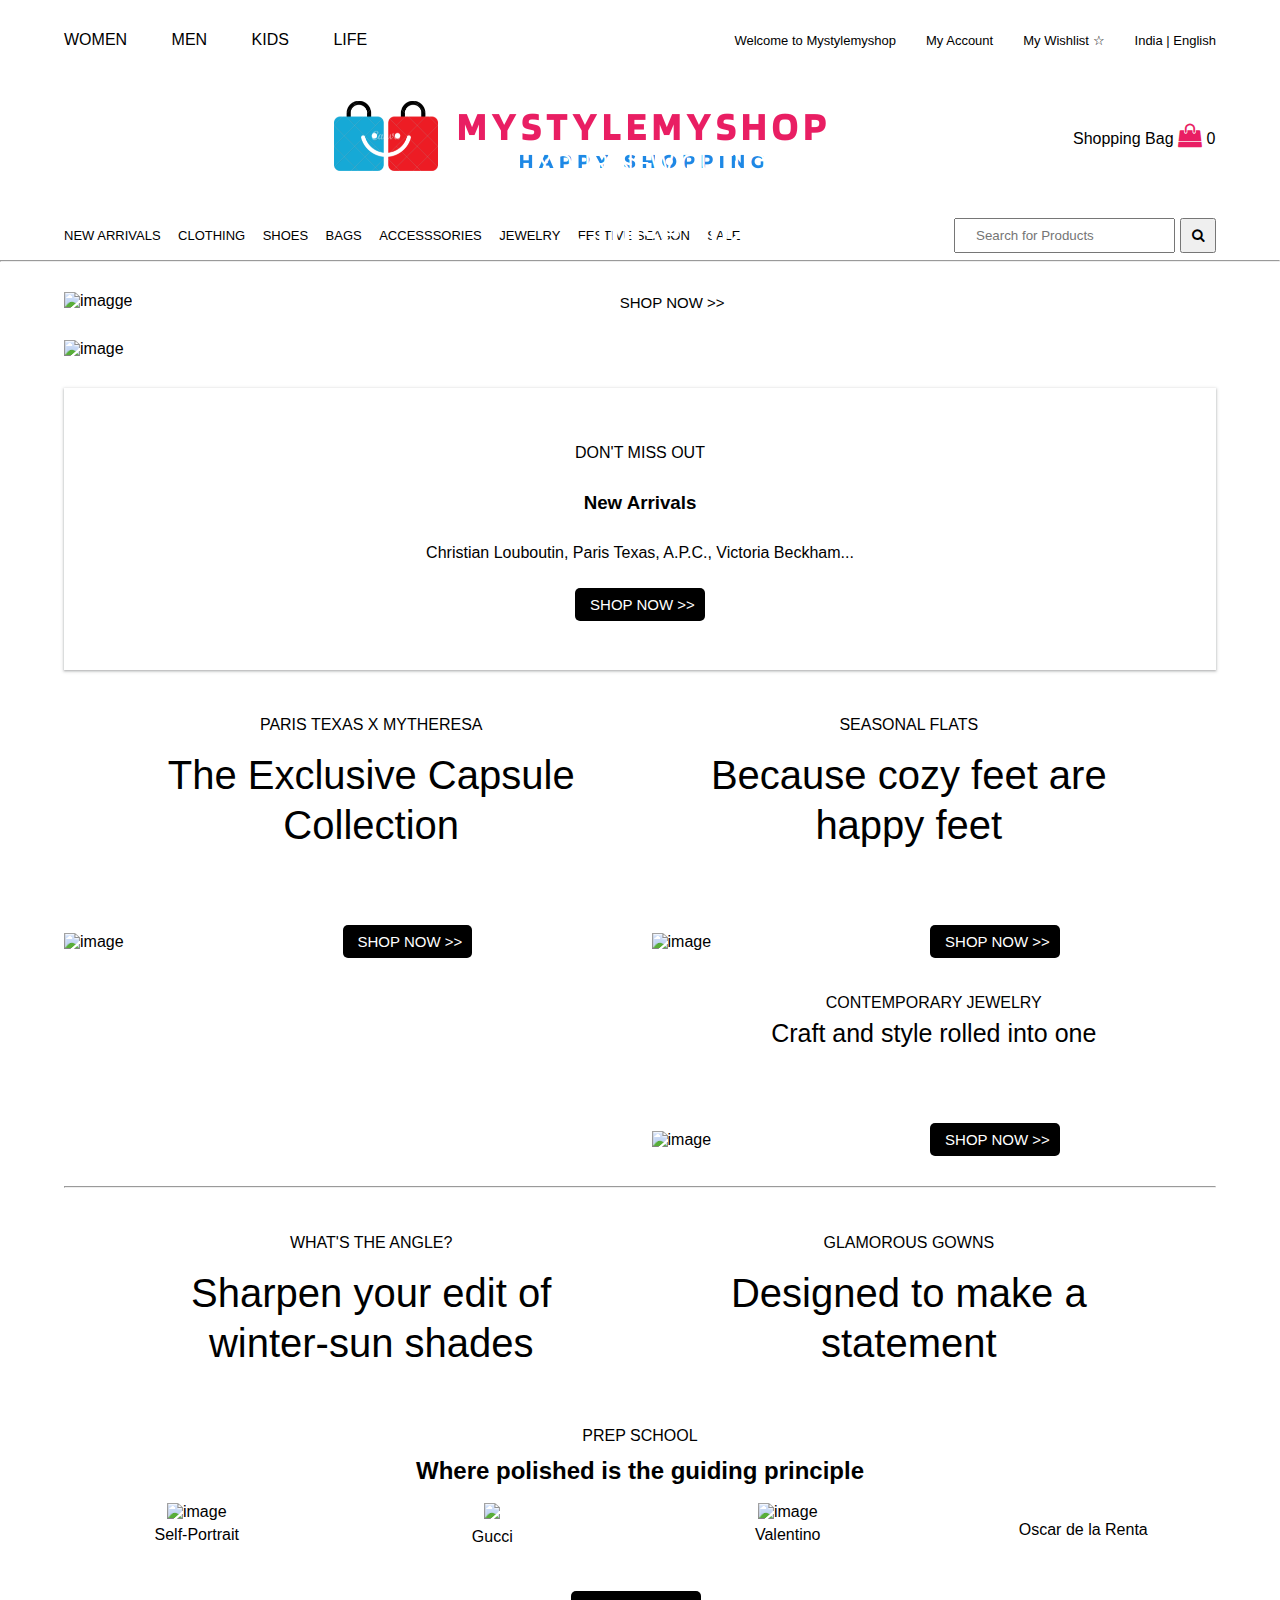
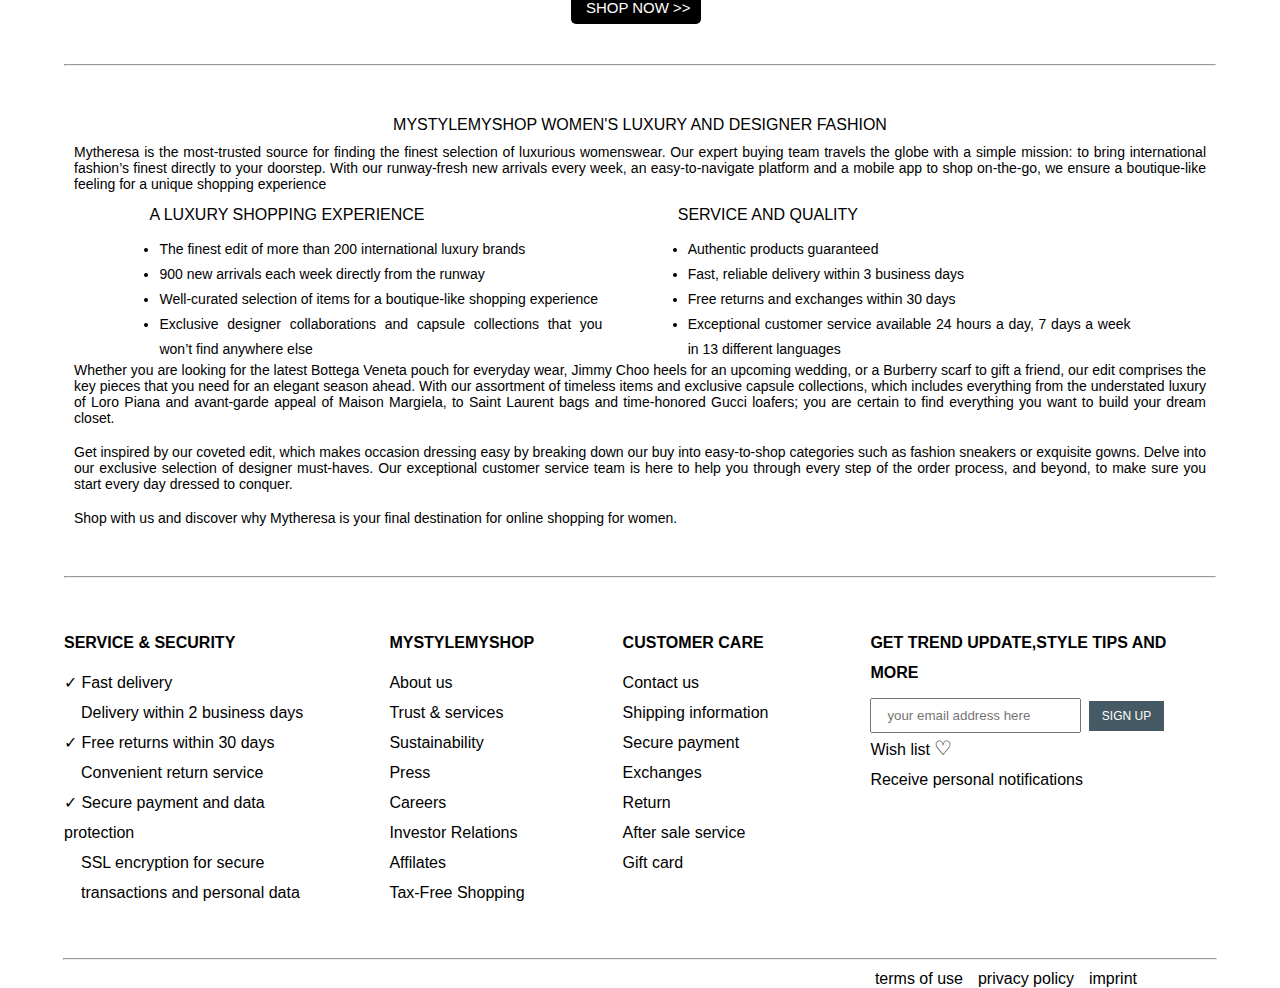
==== index.html @ 843c77ca "cw project day-1" ====
<!DOCTYPE html>
<html lang="en">
<head>
    <meta charset="UTF-8">
    <meta http-equiv="X-UA-Compatible" content="IE=edge">
    <meta name="viewport" content="width=device-width, initial-scale=1.0">
    <link rel="stylesheet" href="https://cdnjs.cloudflare.com/ajax/libs/font-awesome/4.7.0/css/font-awesome.min.css">
    <title>Document</title>
   
    
</head>
<link rel="stylesheet" href="index.css">

<body>

    <nav id="navt">
        <DIV>
           <a href="#">WOMEN</a>
           <a href="#">MEN</a>
           <a href="#">KIDS</a>
           <a href="#">LIFE</a>
           
        </DIV>

        <div>
            <a href="#">Welcome to Mystylemyshop</a>
            <a href="#">My Account</a>
            <a href="#">My Wishlist<span> &star;</span></a>
            <a href="#">India | English</a>

        </div>
    </nav>

    <div id="logo">
        <div>
<img src="/mystylemyshop.png" alt="">
        </div>
        
        <div>
            <span>Shopping Bag</span>
            <i class="fa fa-shopping-bag" style="color:#E91E63; font-size: 24px;"></i>
            <span id="count">0</span>
        </div>
    </div>

    <nav id="navb">
<div>
    <a href="#">NEW ARRIVALS</a>
    <a href="#">CLOTHING</a>
    <a href="#">SHOES</a>
    <a href="#">BAGS</a>
    <a href="#">ACCESSSORIES</a>
    <a href="#">JEWELRY</a>
    <a href="#">FESTIVE SEASON</a>
    <a href="#">SALE</a>
</div>

<DIV>
    <input type="text" placeholder="Search for Products">
    <button><i class="fa fa-search"></i></button>
</DIV>
    </nav>
    <hr>
    <main id="main">
        
<section class="sec1">
    <img src="https://img.mytheresa.com/media/static/raw/cms/l/SM_Monetate_Images/15_Sale/FW21/WW_Sale_Wave50/ONSITE_BANNER_SALE_50_desktop_en_1x_20211119133215.jpg" alt="imagge">
</section>

<section class="sec2">

    <img src="https://img.mytheresa.com/media/static/raw/cms/l/WW_HP_2022_CW50/NEW_BIG/CW50_WW_HP_Tab_BIG_2x_20221213114419.jpg?imwidth=1024&imdensity=1" alt="image">
<div>
    <p>YOUR NEW OUTLOOK</p>
    <H1>Cruise 2023</H1>
    <button>SHOP NOW >></button>
</div>
</section>

<section class="sec3">
    <p>DON'T MISS OUT</p>
    <H3>New Arrivals</H3>
    <p>Christian Louboutin, Paris Texas, A.P.C., Victoria Beckham...</p>
    <button>SHOP NOW >></button>
</section>

<section class="sec4">
    <div>
        <p>PARIS TEXAS X MYTHERESA</p>
        <p>The Exclusive Capsule Collection</p>
    </div>
    <div>
        <p>SEASONAL FLATS</p>
        <p>Because cozy feet are happy feet</p>
    </div>
</section>

<section class="sec5">
    <div>
        <img src="https://media.fashionnetwork.com/cdn-cgi/image/fit=contain,width=1000,height=1000/m/ad70/3d50/beb3/b568/233a/330c/7a44/505c/1e20/a222/a222.jpg" alt="image">
        <button>SHOP NOW >></button>

    </div>
<div>
    <div>
<img src="https://img.mytheresa.com/media/static/raw/cms/l/WW_HP_2022_CW50/CW50_WW_HP_ActboxSmall_3_2x_20221212110651.jpg?imwidth=600&imdensity=1" alt="image">

<button>SHOP NOW >></button>
    </div>

<div>
    <p>CONTEMPORARY JEWELRY</p>
    <p>Craft and style rolled into one</p>
</div>

    <div>
        <img src="https://img.mytheresa.com/media/static/raw/cms/l/WW_HP_2022_CW50/CW50_WW_HP_ActboxSmall_2_2x_20221212110608.jpg?imwidth=600&imdensity=1" alt="image">
        <button>SHOP NOW >></button>

    </div>

</div>
</section>
<hr>
<section class="sec6">
    <div>
        <p>WHAT'S THE ANGLE?</p>
        <p>Sharpen your edit of winter-sun shades</p>
    </div>
    <div>
        <p>GLAMOROUS GOWNS</p>
        <p>Designed to make a statement</p>
        
    </div>
</section>

    </main>
    
    <section class="sec7">
        <div>
            <p>PREP SCHOOL</p>
            <H2>Where polished is the guiding principle</H2>
        </div>
        
        <div>
           <div>
            <img src="https://img.mytheresa.com/media/static/raw/cms/l/LIFE_HP_2022_CW50/CW50_WW_HP_Finest_edit_1_2x_20221212102029.jpg" alt="image">
            <p>Self-Portrait</p>
           </div>

           <div>
            <img src="https://img.mytheresa.com/media/static/raw/cms/l/LIFE_HP_2022_CW50/CW50_WW_HP_Finest_edit_2_2x_20221212102030.jpg">
            <p>Gucci</p>
        </div>

            <div>
                <img src="https://img.mytheresa.com/media/static/raw/cms/l/LIFE_HP_2022_CW50/CW50_WW_HP_Finest_edit_3_2x_20221212102029.jpg" alt="image">
                <p>Valentino</p>
            </div>

            <div>
                <img src="https://img.mytheresa.com/media/static/raw/cms/l/LIFE_HP_2022_CW50/CW50_WW_HP_Finest_edit_4_2x_20221212102028.jpg" alt="">
                <p>Oscar de la Renta</p>
            </div>

           </div>
           
           <button>SHOP NOW >></button>
           <hr>
    </section>



    <article id="article">
        <P>MYSTYLEMYSHOP WOMEN'S LUXURY AND DESIGNER FASHION</P>

        <P>Mytheresa is the most-trusted source for finding the finest selection of luxurious womenswear. Our expert buying team travels the globe with a simple mission: to bring international fashion’s finest directly to your doorstep. With our runway-fresh new arrivals every week, an easy-to-navigate platform and a mobile app to shop on-the-go, we ensure a boutique-like feeling for a unique shopping experience</P>
<div>
        <DIV>
            <P class="ap">A LUXURY SHOPPING EXPERIENCE</P>
        <ul>
            
      
                <li>The finest edit of more than 200 international luxury brands</li>
                <li>900 new arrivals each week directly from the runway</li>
                <li>Well-curated selection of items for a boutique-like shopping experience</li>
                <li>Exclusive designer collaborations and capsule collections that you won’t find anywhere else</li>
            </ul>
        </DIV>
<DIV>
    <p class="ap">SERVICE AND QUALITY</p>
    
<ul>
    <li>Authentic products guaranteed</li>
    <li>Fast, reliable delivery within 3 business days</li>
    <li>Free returns and exchanges within 30 days</li>
    <li>Exceptional customer service available 24 hours a day, 7 days a week in 13 different languages</li>
</ul>
</DIV>

    </div>
    <p>Whether you are looking for the latest Bottega Veneta pouch for everyday wear, Jimmy Choo heels for an upcoming wedding, or a Burberry scarf to gift a friend, our edit comprises the key pieces that you need for an elegant season ahead. With our assortment of timeless items and exclusive capsule collections, which includes everything from the understated luxury of Loro Piana and avant-garde appeal of Maison Margiela, to Saint Laurent bags and time-honored Gucci loafers; you are certain to find everything you want to build your dream closet.</p><br>
    <p>Get inspired by our coveted edit, which makes occasion dressing easy by breaking down our buy into easy-to-shop categories such as fashion sneakers or exquisite gowns. Delve into our exclusive selection of designer must-haves. Our exceptional customer service team is here to help you through every step of the order process, and beyond, to make sure you start every day dressed to conquer.</p><br>
    <p>Shop with us and discover why Mytheresa is your final destination for online shopping for women.</p>

    <hr>
    </article>



    <footer id="footer">
<div>
    <h4>SERVICE & SECURITY</h4>
    <p><span id="tick">&#x2713;</span>  Fast delivery</p>
    <p>Delivery within 2 business days</p>

    <p>&#x2713;  Free returns within 30 days</p>
    <p>Convenient return service</p>

    
    <p>&#x2713;  Secure payment and data protection</p>
    <p>SSL encryption for secure transactions and personal data</p>
</div>
<div>
    <h4>MYSTYLEMYSHOP</h4>
    <P>About us</P>
    <P>Trust & services</P>
    <P>Sustainability</P>
    <P>Press</P>
    <P>Careers</P>
    <P>Investor Relations</P>
    <P>Affilates</P>
    <P>Tax-Free Shopping</P>
</div>


<div>
    <h4>CUSTOMER CARE</h4>
    <P>Contact us</P>
    <P>Shipping information</P>
    <P>Secure payment</P>
    <P>Exchanges</P>
    <P>Return</P>
    <P>After sale service</P>
    <P>Gift card</P>
</div>

<div>
<h4>GET TREND UPDATE,STYLE TIPS AND MORE</h4>
<input type="email" placeholder="your email address here">
<button>SIGN UP</button>
<P>Wish list <span style="font-size:20px">&#x2661;</span></P>
<p>Receive personal notifications</p>
</div>
    </footer>
    <hr>
    <div class="foot2">
        <p>terms of use</p>
        <p>privacy policy</p>
        <p>imprint</p>
    </div>
    
   
</body>
</html>
---- index.css ----
*{
    padding:0;
    margin:0;
    
}
html {
    box-sizing: border-box;
    font-family: Arial,Helvetica,sans-serif;
    -ms-text-size-adjust: 100%;
    -webkit-text-size-adjust: 100%;
    height: 100%;
    background-color: white;
} 
#navt{
    display:flex;
    width:90%;
    margin:auto;
    height:80px;
    align-items: center;
}
#navt>div>a{
    color:black;
    text-decoration: none;
}
#navt>div:nth-child(1){
    width:40%;
}
#navt>div:nth-child(1)>a{
margin-right: 40px;
}
#navt>div:nth-child(2){
    font-size: 13px;
    display: flex;
    justify-content: flex-end;
    width:60%;

}
#navt>div:nth-child(2)>a{
    margin-left: 30px;
    font-weight: 510;
}

#logo{
    width:90%;
    margin:auto;
    display:flex;
    height:110px;
    align-items: center;
    justify-content: space-between;
}
#logo>div:nth-child(1){
    width:89%;
    text-align: center;
    margin-left:30px
}
#logo>div:nth-child(2){
    width:13%;
}
#logo>div:nth-child(2)>img{
    width:11%;  
}

#navb{
    display: flex;
    width:90%;
    margin:auto;
    justify-content: space-between;
    margin-top:20px;
    height:50px;
    align-items: center;
}

#navb>div:nth-child(1){
width:70%;
}
#navb>div:nth-child(2){
    width:25%;  
    display:flex;
    justify-content: end;
}
#navb>div:nth-child(1)>a{
    text-decoration: none;
    font-size: 13px;
     margin-right: 13px; 
    color:black;
    
}
#navb>div:nth-child(2)>input{
padding:8px 20px;
margin-right:5px;
}
#navb>div:nth-child(2)>button{
    padding:5px 10px;
}

#main{
    width:90%;
    margin:auto;
}
.sec1>img{
    width:100%;
    margin-top:30px;
    height:auto;
}

.sec2{
    position:relative;
    margin-top: 30px;
}

.sec2>img{
    width:100%;
    height:auto;
}
.sec2>div{
    position:absolute;
    bottom:20px;
    margin-left:41%;
    text-align: center;
    line-height: 70px;
     
}
.sec2>div>p{
font-size:25px;
color:white;
}
.sec2>div>h1{
font-size: 35px;
color:white;
}
.sec2>div>button{
font-size: 15px;
background-color: white;
color:black;
border-style: none;
padding:8px 10px 8px 15px;
margin-top:10px;
border-radius: 5px;
}

.sec3{
    text-align: center;
    margin-top:30px;
    line-height: 50px;
    box-shadow: rgba(60, 64, 67, 0.3) 0px 1px 2px 0px, rgba(60, 64, 67, 0.15) 0px 1px 3px 1px;
    padding:40px 0px;

}

.sec3>button{
font-size: 15px;
background-color: black;
color:white;
border-style: none;
padding:8px 10px 8px 15px;
margin-top:10px;
border-radius: 5px;

}

.sec4,.sec6{
    margin-top:30px;
    display:flex;
    justify-content: space-evenly;
    text-align: center;
    line-height: 50px;

}

.sec4>div:nth-child(1),.sec6>div:nth-child(1){
width:40%;
}
.sec4>div:nth-child(2),.sec6>div:nth-child(2){
    width:40%;
    
}
.sec4>div>p+P,.sec6>div>p+P{
    font-size: 40px;
}

.sec5{
    display:flex;
    justify-content: space-between;
    margin-top:30px;
    margin-bottom: 30px;


}
.sec5>div:nth-child(1){
    width:49%;
}
.sec5>div:nth-child(2){
    width:49%;

}
.sec5>div:nth-child(2)>div:nth-child(2){
    line-height: 30px;
    text-align: center;
     margin:30px 0px; 
}
.sec5>div:nth-child(2)>div:nth-child(2)>p+p{
    font-size: 25px;
}
    
.sec5>div:nth-child(1)>img{
    width:100%;
    height:837px;
}
.sec5>div:nth-child(2)>div>img{
    width:100%;
    
}
.sec5 button{
font-size: 15px;
background-color: black;
color:white;
border-style: none;
padding:8px 10px 8px 15px;
margin-top:10px;
border-radius: 5px;
margin-left:38%;
margin-top:45px;
}

.sec7{
    
width:90%;
margin:auto;
margin-top:50px;
}

.sec7>div:nth-child(1){
    text-align:center;
    margin-bottom:15px;
    line-height: 35px;

}
.sec7>div:nth-child(2){
    display:grid;
    grid-template-columns: repeat(4,1fr);
    gap:30px;
    text-align: center;
    
}
.sec7>div:nth-child(2)>div>img{
    width:100%;
    margin-bottom:5px;
}
.sec7>button{
    color:red;
    font-size: 15px;
background-color: black;
color:white;
border-style: none;
padding:8px 10px 8px 15px;
border-radius: 5px;
margin-left:44%;
margin-top:45px;
margin-bottom:40px;
}
#article{
    width:90%;
    margin:auto;
    text-align: justify;
    margin-top: 50px;
    margin-bottom: 30px;
}
#article>div{
    display:flex;
    justify-content: space-evenly;
    line-height: 25px;
    margin-bottom:10px;
}
#article>div>div:nth-child(1){
width:40%;
}
#article>div>div:nth-child(2){
    width:40%;
}
#article>div>div:nth-child(1)>ul,#article>div>div:nth-child(2)>ul{
    margin-left:10px;
    font-size: 14px;
}

.ap{
    font-size: 16px;
    margin-bottom:10px;
    margin-top:10px;
}
#article>p{
    font-size: 14px;
}
#article>p:nth-child(1){
    text-align: center;
    font-size:16px;
    margin-bottom: 10px;
}

#article>hr{
    margin-top: 50px;
}
#article>div,#article>p{
    margin:0px 10px;

}

#footer{
    display:flex;
    width:90%;
    margin:auto;
    justify-content: space-between;
    line-height: 30px;
    margin-top:50px;
    margin-bottom:50px;
}
#footer>div:nth-child(1){
    width:23%;
}
#footer>div:nth-child(1)>p:nth-child(odd){
    padding-left:17px;
}

#footer>div:nth-child(2){
    width:15%;
    padding-left:20px;
}
#footer>div:nth-child(3){
    width:18%;
    padding-left:20px;
}
#footer>div:nth-child(4){
    width:30%;
}

#footer>div:nth-child(4)>input{
    padding:8px 15px;
    margin-right:3px;
}
#footer>div:nth-child(4)>button{
    padding:8px 13px;
    font-size:12px;
    background-color: #455A64;
    color:white;
    border-style: none;
}
#footer>div>h4{
    margin-bottom:10px;
}
#footer+hr{
    margin-top:50px;
    width:90%;
    margin:auto;
}
.foot2{
    display:flex;
    justify-content: end;
    width:90%;
    margin:auto;
    margin:10px 0px;

}
.foot2>p{
    margin-right:15px;
}
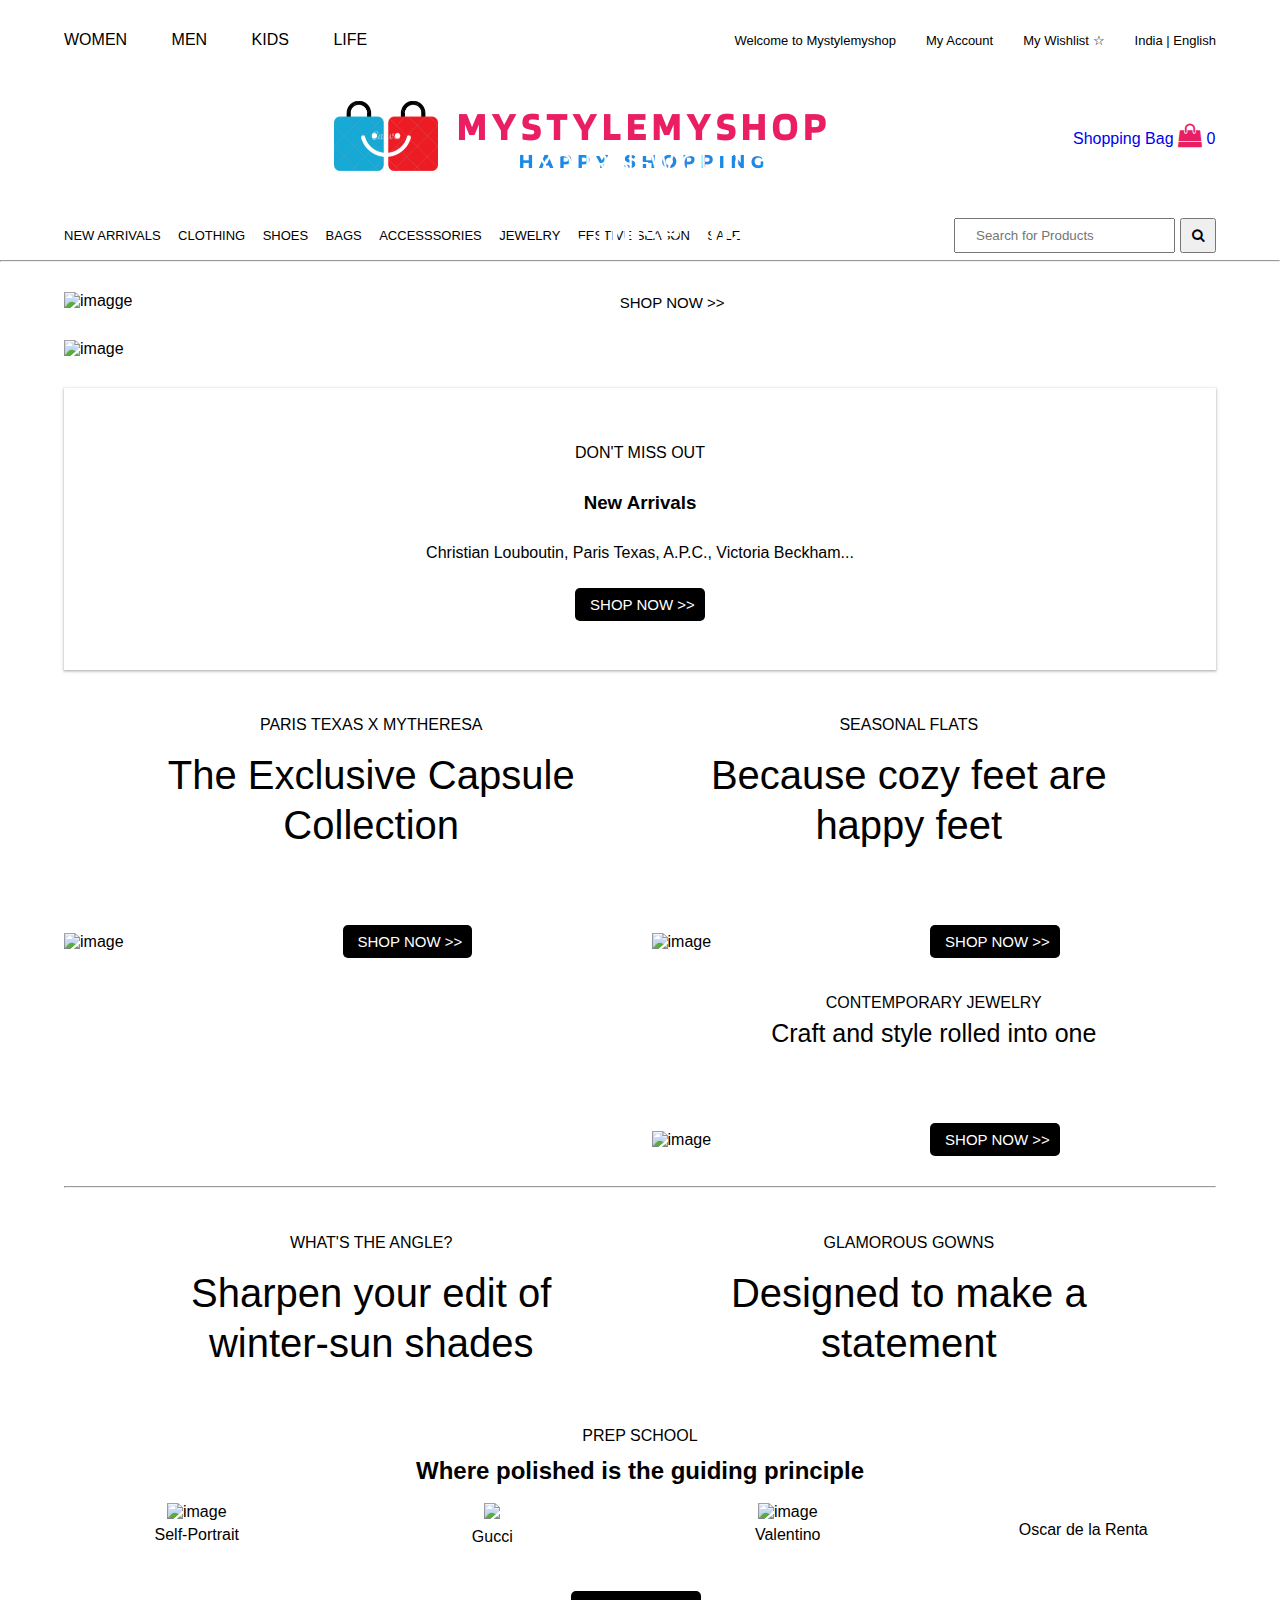
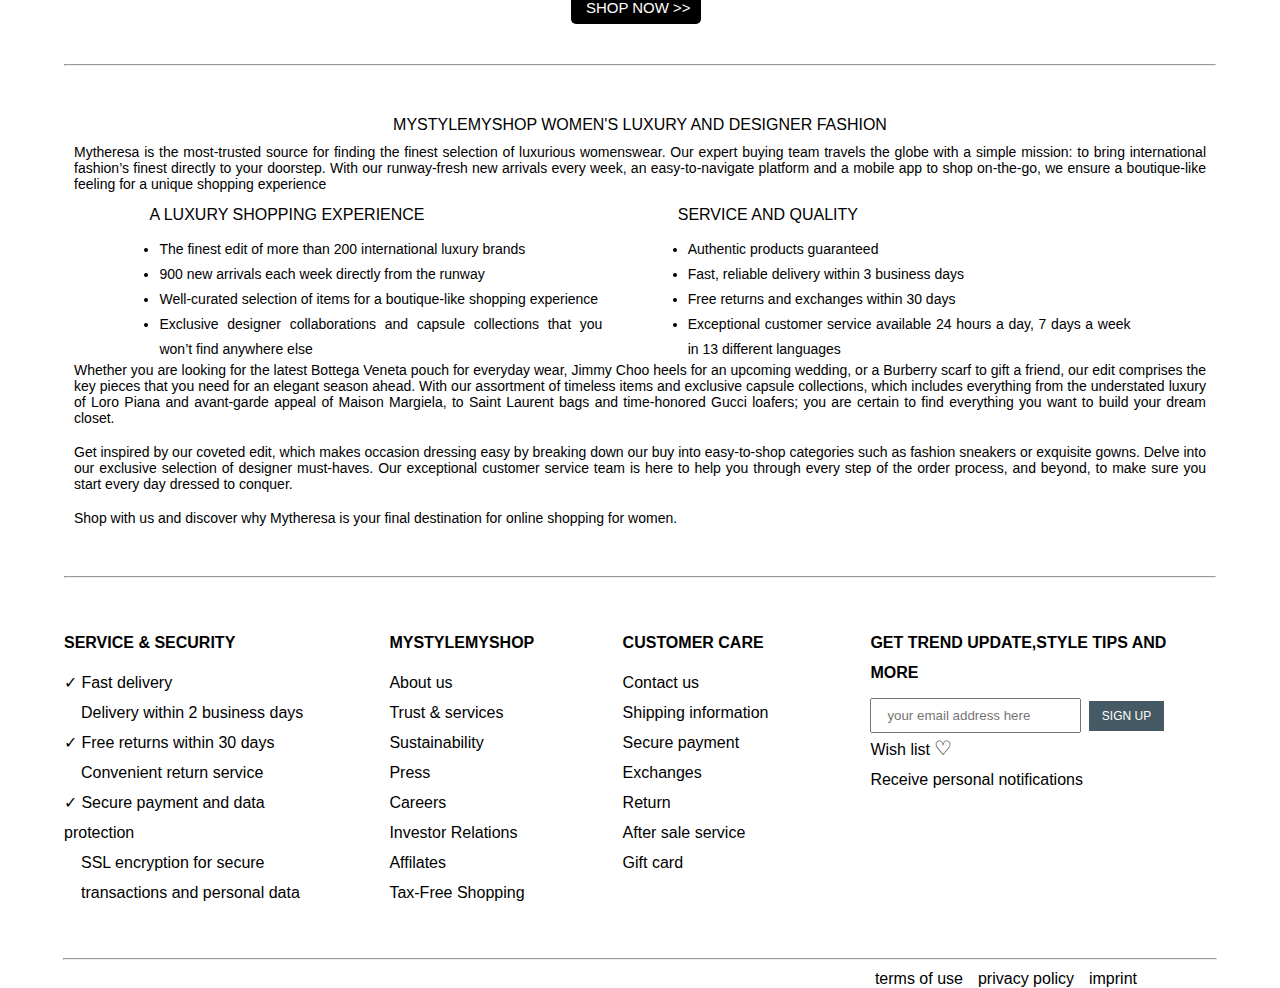
==== commit b48070dd: "day-4" ====
--- a/index.html
+++ b/index.html
@@ -33,19 +33,21 @@
 
     <div id="logo">
         <div>
-<img src="/mystylemyshop.png" alt="">
-        </div>
-        
-        <div>
-            <span>Shopping Bag</span>
-            <i class="fa fa-shopping-bag" style="color:#E91E63; font-size: 24px;"></i>
-            <span id="count">0</span>
+<img src="mystylemyshop.png" alt="logo">
+        </div>
+        
+        <div>
+
+            <a href="Cart.html"><span>Shopping Bag</span>
+                <i class="fa fa-shopping-bag" style="color:#E91E63; font-size: 24px;"></i>
+                <span id="count">0</span></a>
+            
         </div>
     </div>
 
     <nav id="navb">
 <div>
-    <a href="#">NEW ARRIVALS</a>
+    <a href="womens.html">NEW ARRIVALS</a>
     <a href="#">CLOTHING</a>
     <a href="#">SHOES</a>
     <a href="#">BAGS</a>
@@ -259,7 +261,6 @@
         <p>privacy policy</p>
         <p>imprint</p>
     </div>
-    
-   
+    <script src="index.js"></script>
 </body>
 </html>--- a/index.css
+++ b/index.css
@@ -11,6 +11,12 @@
     height: 100%;
     background-color: white;
 } 
+
+
+#logo>div:nth-child(2)>a{
+  text-decoration: none;
+}
+
 #navt{
     display:flex;
     width:90%;
